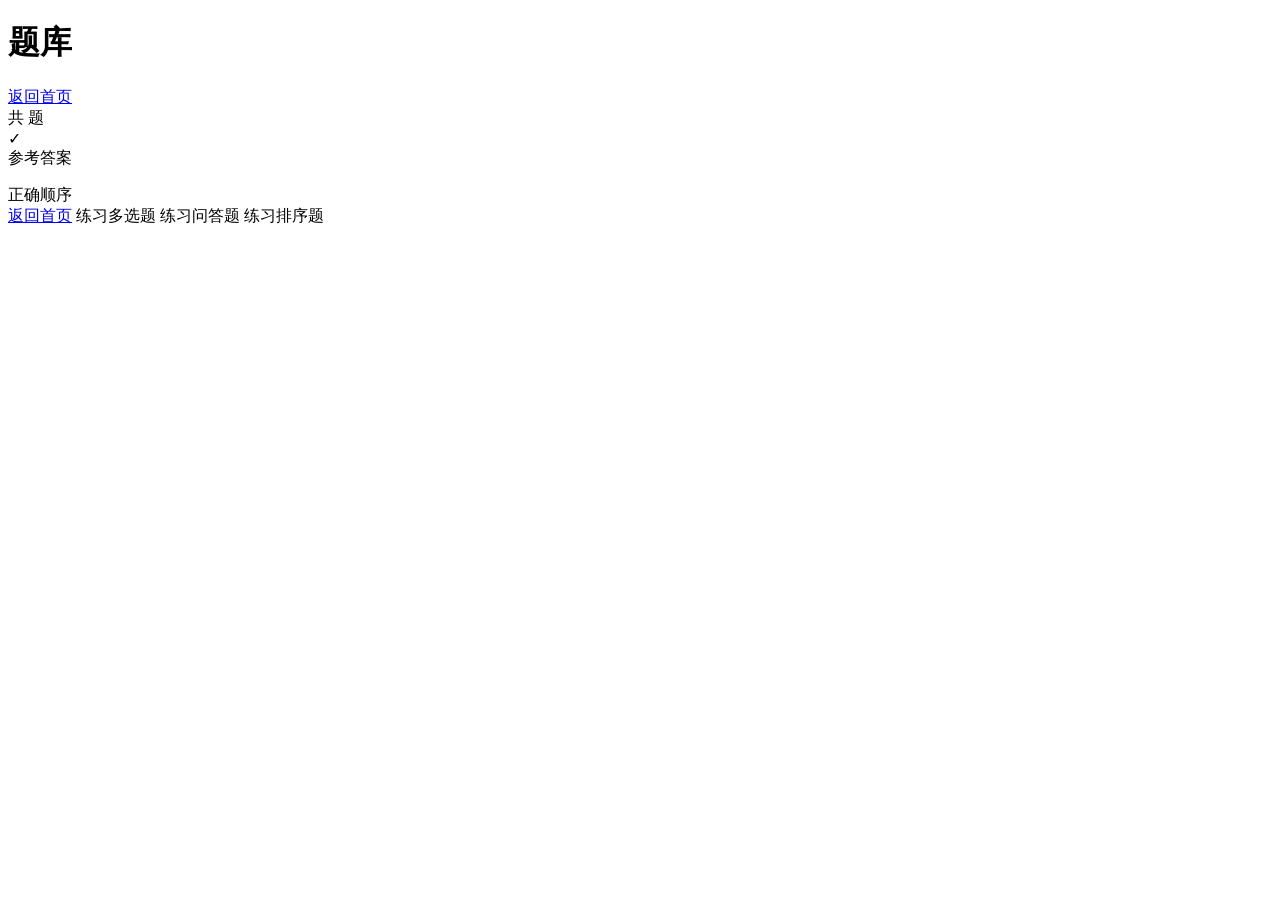
==== src/main/resources/templates/question-list.html @ ac41520f "v0.0.1" ====
<!DOCTYPE html>
<html xmlns:th="http://www.thymeleaf.org" lang="zh">
<head>
    <meta charset="UTF-8">
    <meta name="viewport" content="width=device-width, initial-scale=1.0">
    <title>题库 - Java知识点记忆卡</title>
    <link rel="stylesheet" th:href="@{/css/style.css}">
</head>
<body>
    <div class="container">
        <header>
            <h1>
                <span th:text="${category}"></span>
                题库
            </h1>
            <a href="/" class="btn-secondary">返回首页</a>
        </header>

        <main>
            <section class="question-count-bar">
                <span>共 <strong th:text="${questions.size()}"></strong> 题</span>
                <span>
                    <span class="count-mc" th:text="'多选 ' + ${questions.?[type.name() == 'MULTIPLE_CHOICE'].size()}"></span>
                    <span class="count-essay" th:text="'问答 ' + ${questions.?[type.name() == 'ESSAY'].size()}"></span>
                    <span class="count-sorting" th:text="'排序 ' + ${questions.?[type.name() == 'SORTING'].size()}"></span>
                </span>
            </section>

            <div class="questions-display">
                <div class="question-item" th:each="q, iterStat : ${questions}">
                    <div class="question-head">
                        <span class="q-number" th:text="${iterStat.count}"></span>
                        <span class="q-type-badge"
                              th:class="${q.type.name() == 'MULTIPLE_CHOICE' ? 'q-type-mc' : (q.type.name() == 'ESSAY' ? 'q-type-essay' : 'q-type-sorting')}"
                              th:text="${q.type.name() == 'MULTIPLE_CHOICE' ? '多选' : (q.type.name() == 'ESSAY' ? '问答' : '排序')}"></span>
                        <span class="q-text" th:text="${q.question}"></span>
                    </div>

                    <div th:if="${q.type.name() == 'MULTIPLE_CHOICE'}" class="q-options">
                        <div class="q-option" th:each="opt, optStat : ${q.options}"
                             th:class="${q.correctAnswers.contains(optStat.index)} ? 'q-option-correct' : ''">
                            <span th:text="${opt}"></span>
                            <span th:if="${q.correctAnswers.contains(optStat.index)}" class="q-correct-mark">✓</span>
                        </div>
                    </div>

                    <div th:if="${q.type.name() == 'ESSAY'}" class="q-answer">
                        <div class="q-answer-label">参考答案</div>
                        <p th:text="${q.answer}"></p>
                    </div>

                    <div th:if="${q.type.name() == 'SORTING'}" class="q-sorting">
                        <div class="q-answer-label">正确顺序</div>
                        <div class="q-sort-list">
                            <div th:each="idx : ${q.correctOrder}" class="q-sort-item">
                                <span class="q-sort-rank" th:text="${idxStat.count}"></span>
                                <span th:text="${q.items[idx]}"></span>
                            </div>
                        </div>
                    </div>
                </div>
            </div>

            <div class="form-actions">
                <a href="/" class="anki-btn anki-btn-good">返回首页</a>
                <a th:href="@{/quiz(category=${category}, type='MULTIPLE_CHOICE')}" class="anki-btn anki-btn-hard">练习多选题</a>
                <a th:href="@{/quiz(category=${category}, type='ESSAY')}" class="anki-btn anki-btn-again">练习问答题</a>
                <a th:href="@{/quiz(category=${category}, type='SORTING')}" class="anki-btn anki-btn-sort">练习排序题</a>
            </div>
        </main>
    </div>
    <script>
        document.querySelectorAll('.q-options').forEach(container => {
            const items = Array.from(container.children);
            for (let i = items.length - 1; i > 0; i--) {
                const j = Math.floor(Math.random() * (i + 1));
                [items[i], items[j]] = [items[j], items[i]];
            }
            container.innerHTML = '';
            items.forEach(item => container.appendChild(item));
        });
    </script>
</body>
</html>
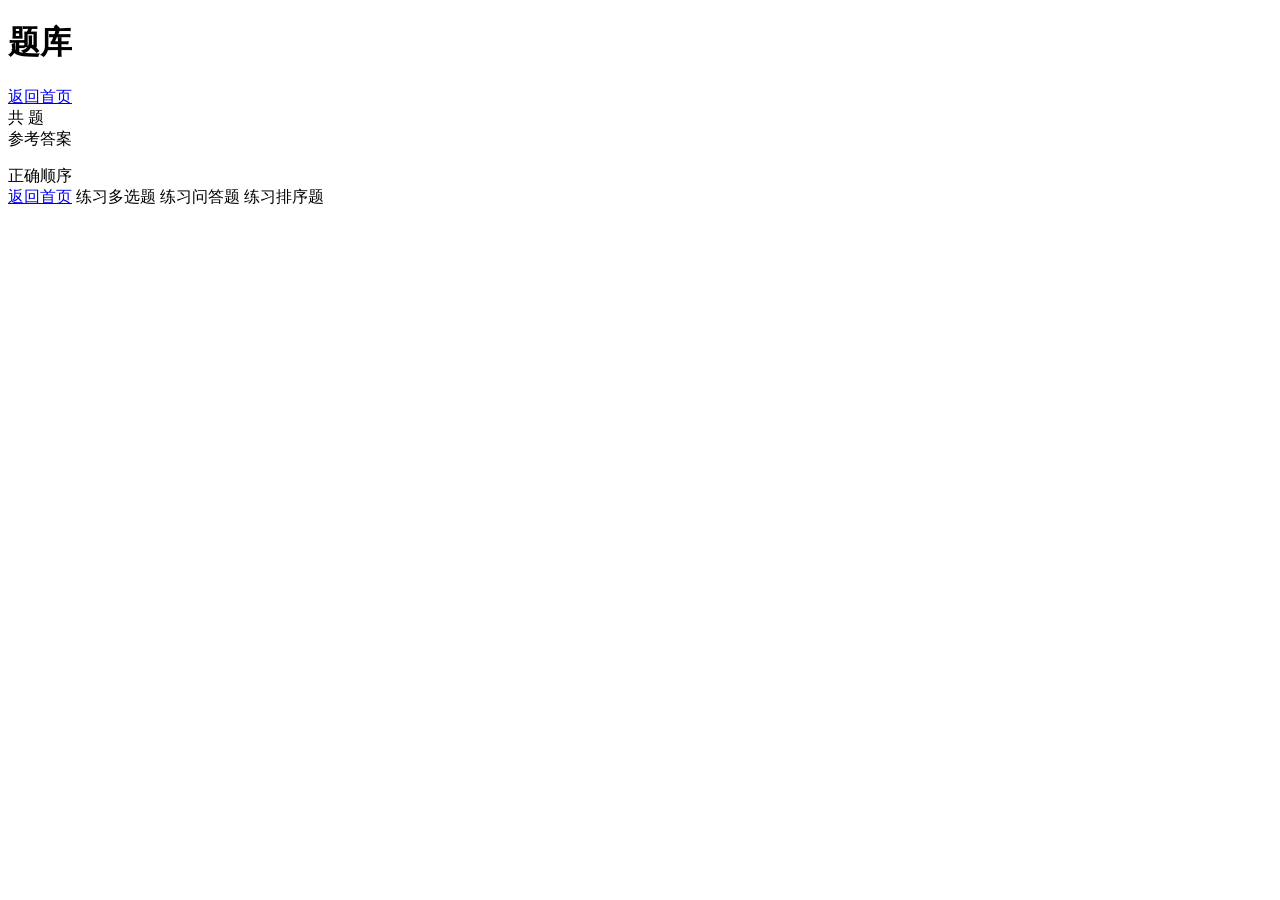
==== commit 2ad53546: "feat: export" ====
--- a/src/main/resources/templates/question-list.html
+++ b/src/main/resources/templates/question-list.html
@@ -1,84 +1,104 @@
-<!DOCTYPE html>
+<!doctype html>
 <html xmlns:th="http://www.thymeleaf.org" lang="zh">
-<head>
-    <meta charset="UTF-8">
-    <meta name="viewport" content="width=device-width, initial-scale=1.0">
-    <title>题库 - Java知识点记忆卡</title>
-    <link rel="stylesheet" th:href="@{/css/style.css}">
-</head>
-<body>
-    <div class="container">
-        <header>
-            <h1>
-                <span th:text="${category}"></span>
-                题库
-            </h1>
-            <a href="/" class="btn-secondary">返回首页</a>
-        </header>
+    <head>
+        <meta charset="UTF-8" />
+        <meta name="viewport" content="width=device-width, initial-scale=1.0" />
+        <title>题库 - Java知识点记忆卡</title>
+        <link rel="stylesheet" th:href="@{/css/style.css}" />
+    </head>
+    <body>
+        <div class="container">
+            <header>
+                <h1>
+                    <span th:text="${category}"></span>
+                    题库
+                </h1>
+                <a href="/" class="btn-secondary">返回首页</a>
+            </header>
 
-        <main>
-            <section class="question-count-bar">
-                <span>共 <strong th:text="${questions.size()}"></strong> 题</span>
-                <span>
-                    <span class="count-mc" th:text="'多选 ' + ${questions.?[type.name() == 'MULTIPLE_CHOICE'].size()}"></span>
-                    <span class="count-essay" th:text="'问答 ' + ${questions.?[type.name() == 'ESSAY'].size()}"></span>
-                    <span class="count-sorting" th:text="'排序 ' + ${questions.?[type.name() == 'SORTING'].size()}"></span>
-                </span>
-            </section>
+            <main>
+                <section class="question-count-bar">
+                    <span>共 <strong th:text="${questions.size()}"></strong> 题</span>
+                    <span>
+                        <span
+                            class="count-mc"
+                            th:text="'多选 ' + ${questions.?[type.name() == 'MULTIPLE_CHOICE'].size()}"
+                        ></span>
+                        <span
+                            class="count-essay"
+                            th:text="'问答 ' + ${questions.?[type.name() == 'ESSAY'].size()}"
+                        ></span>
+                        <span
+                            class="count-sorting"
+                            th:text="'排序 ' + ${questions.?[type.name() == 'SORTING'].size()}"
+                        ></span>
+                    </span>
+                </section>
 
-            <div class="questions-display">
-                <div class="question-item" th:each="q, iterStat : ${questions}">
-                    <div class="question-head">
-                        <span class="q-number" th:text="${iterStat.count}"></span>
-                        <span class="q-type-badge"
-                              th:class="${q.type.name() == 'MULTIPLE_CHOICE' ? 'q-type-mc' : (q.type.name() == 'ESSAY' ? 'q-type-essay' : 'q-type-sorting')}"
-                              th:text="${q.type.name() == 'MULTIPLE_CHOICE' ? '多选' : (q.type.name() == 'ESSAY' ? '问答' : '排序')}"></span>
-                        <span class="q-text" th:text="${q.question}"></span>
-                    </div>
+                <div class="questions-display">
+                    <div class="question-item" th:each="q, iterStat : ${questions}">
+                        <div class="question-head">
+                            <span class="q-number" th:text="${iterStat.count}"></span>
+                            <span
+                                class="q-type-badge"
+                                th:class="${q.type.name() == 'MULTIPLE_CHOICE' ? 'q-type-mc' : (q.type.name() == 'ESSAY' ? 'q-type-essay' : 'q-type-sorting')}"
+                                th:text="${q.type.name() == 'MULTIPLE_CHOICE' ? '多选' : (q.type.name() == 'ESSAY' ? '问答' : '排序')}"
+                            ></span>
+                            <span class="q-text" th:text="${q.question}"></span>
+                        </div>
 
-                    <div th:if="${q.type.name() == 'MULTIPLE_CHOICE'}" class="q-options">
-                        <div class="q-option" th:each="opt, optStat : ${q.options}"
-                             th:class="${q.correctAnswers.contains(optStat.index)} ? 'q-option-correct' : ''">
-                            <span th:text="${opt}"></span>
-                            <span th:if="${q.correctAnswers.contains(optStat.index)}" class="q-correct-mark">✓</span>
+                        <div th:if="${q.type.name() == 'MULTIPLE_CHOICE'}" class="q-options">
+                            <div
+                                class="q-option"
+                                th:each="opt, optStat : ${q.options}"
+                                th:classappend="${q.correctAnswers.contains(optStat.index)} ? 'q-option-correct' : ''"
+                            >
+                                <span class="q-checkbox-box"></span>
+                                <span th:text="${opt}"></span>
+                            </div>
                         </div>
-                    </div>
 
-                    <div th:if="${q.type.name() == 'ESSAY'}" class="q-answer">
-                        <div class="q-answer-label">参考答案</div>
-                        <p th:text="${q.answer}"></p>
-                    </div>
+                        <div th:if="${q.type.name() == 'ESSAY'}" class="q-answer">
+                            <div class="q-answer-label">参考答案</div>
+                            <p th:utext="${q.answerHtml}"></p>
+                        </div>
 
-                    <div th:if="${q.type.name() == 'SORTING'}" class="q-sorting">
-                        <div class="q-answer-label">正确顺序</div>
-                        <div class="q-sort-list">
-                            <div th:each="idx : ${q.correctOrder}" class="q-sort-item">
-                                <span class="q-sort-rank" th:text="${idxStat.count}"></span>
-                                <span th:text="${q.items[idx]}"></span>
+                        <div th:if="${q.type.name() == 'SORTING'}" class="q-sorting">
+                            <div class="q-answer-label">正确顺序</div>
+                            <div class="q-sort-list">
+                                <div th:each="idx : ${q.correctOrder}" class="q-sort-item">
+                                    <span class="q-sort-rank" th:text="${idxStat.count}"></span>
+                                    <span th:text="${q.items[idx]}"></span>
+                                </div>
                             </div>
                         </div>
                     </div>
                 </div>
-            </div>
 
-            <div class="form-actions">
-                <a href="/" class="anki-btn anki-btn-good">返回首页</a>
-                <a th:href="@{/quiz(category=${category}, type='MULTIPLE_CHOICE')}" class="anki-btn anki-btn-hard">练习多选题</a>
-                <a th:href="@{/quiz(category=${category}, type='ESSAY')}" class="anki-btn anki-btn-again">练习问答题</a>
-                <a th:href="@{/quiz(category=${category}, type='SORTING')}" class="anki-btn anki-btn-sort">练习排序题</a>
-            </div>
-        </main>
-    </div>
-    <script>
-        document.querySelectorAll('.q-options').forEach(container => {
-            const items = Array.from(container.children);
-            for (let i = items.length - 1; i > 0; i--) {
-                const j = Math.floor(Math.random() * (i + 1));
-                [items[i], items[j]] = [items[j], items[i]];
-            }
-            container.innerHTML = '';
-            items.forEach(item => container.appendChild(item));
-        });
-    </script>
-</body>
+                <div class="form-actions">
+                    <a href="/" class="anki-btn anki-btn-good">返回首页</a>
+                    <a th:href="@{/quiz(category=${category}, types='MULTIPLE_CHOICE')}" class="anki-btn anki-btn-hard"
+                        >练习多选题</a
+                    >
+                    <a th:href="@{/quiz(category=${category}, types='ESSAY')}" class="anki-btn anki-btn-again"
+                        >练习问答题</a
+                    >
+                    <a th:href="@{/quiz(category=${category}, types='SORTING')}" class="anki-btn anki-btn-sort"
+                        >练习排序题</a
+                    >
+                </div>
+            </main>
+        </div>
+        <script>
+            document.querySelectorAll(".q-options").forEach((container) => {
+                const items = Array.from(container.children);
+                for (let i = items.length - 1; i > 0; i--) {
+                    const j = Math.floor(Math.random() * (i + 1));
+                    [items[i], items[j]] = [items[j], items[i]];
+                }
+                container.innerHTML = "";
+                items.forEach((item) => container.appendChild(item));
+            });
+        </script>
+    </body>
 </html>
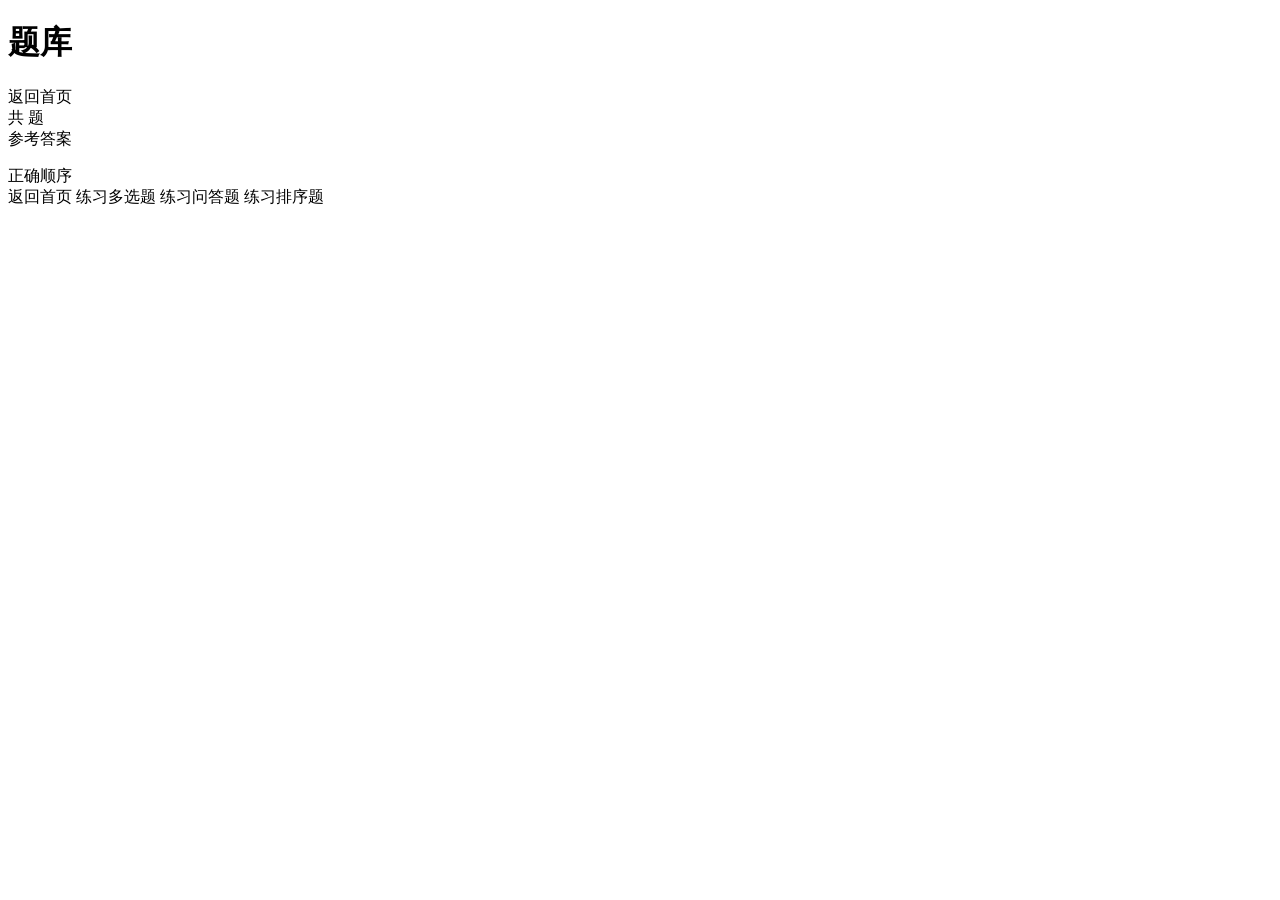
==== commit dac9c9ad: "fix" ====
--- a/src/main/resources/templates/question-list.html
+++ b/src/main/resources/templates/question-list.html
@@ -13,7 +13,7 @@
                     <span th:text="${category}"></span>
                     题库
                 </h1>
-                <a href="/" class="btn-secondary">返回首页</a>
+                <a th:href="@{/(bank=${currentBank})}" class="btn-secondary">返回首页</a>
             </header>
 
             <main>
@@ -76,14 +76,14 @@
                 </div>
 
                 <div class="form-actions">
-                    <a href="/" class="anki-btn anki-btn-good">返回首页</a>
-                    <a th:href="@{/quiz(category=${category}, types='MULTIPLE_CHOICE')}" class="anki-btn anki-btn-hard"
+                    <a th:href="@{/(bank=${currentBank})}" class="anki-btn anki-btn-good">返回首页</a>
+                    <a th:href="@{/quiz(bank=${currentBank}, category=${category}, types='MULTIPLE_CHOICE')}" class="anki-btn anki-btn-hard"
                         >练习多选题</a
                     >
-                    <a th:href="@{/quiz(category=${category}, types='ESSAY')}" class="anki-btn anki-btn-again"
+                    <a th:href="@{/quiz(bank=${currentBank}, category=${category}, types='ESSAY')}" class="anki-btn anki-btn-again"
                         >练习问答题</a
                     >
-                    <a th:href="@{/quiz(category=${category}, types='SORTING')}" class="anki-btn anki-btn-sort"
+                    <a th:href="@{/quiz(bank=${currentBank}, category=${category}, types='SORTING')}" class="anki-btn anki-btn-sort"
                         >练习排序题</a
                     >
                 </div>
